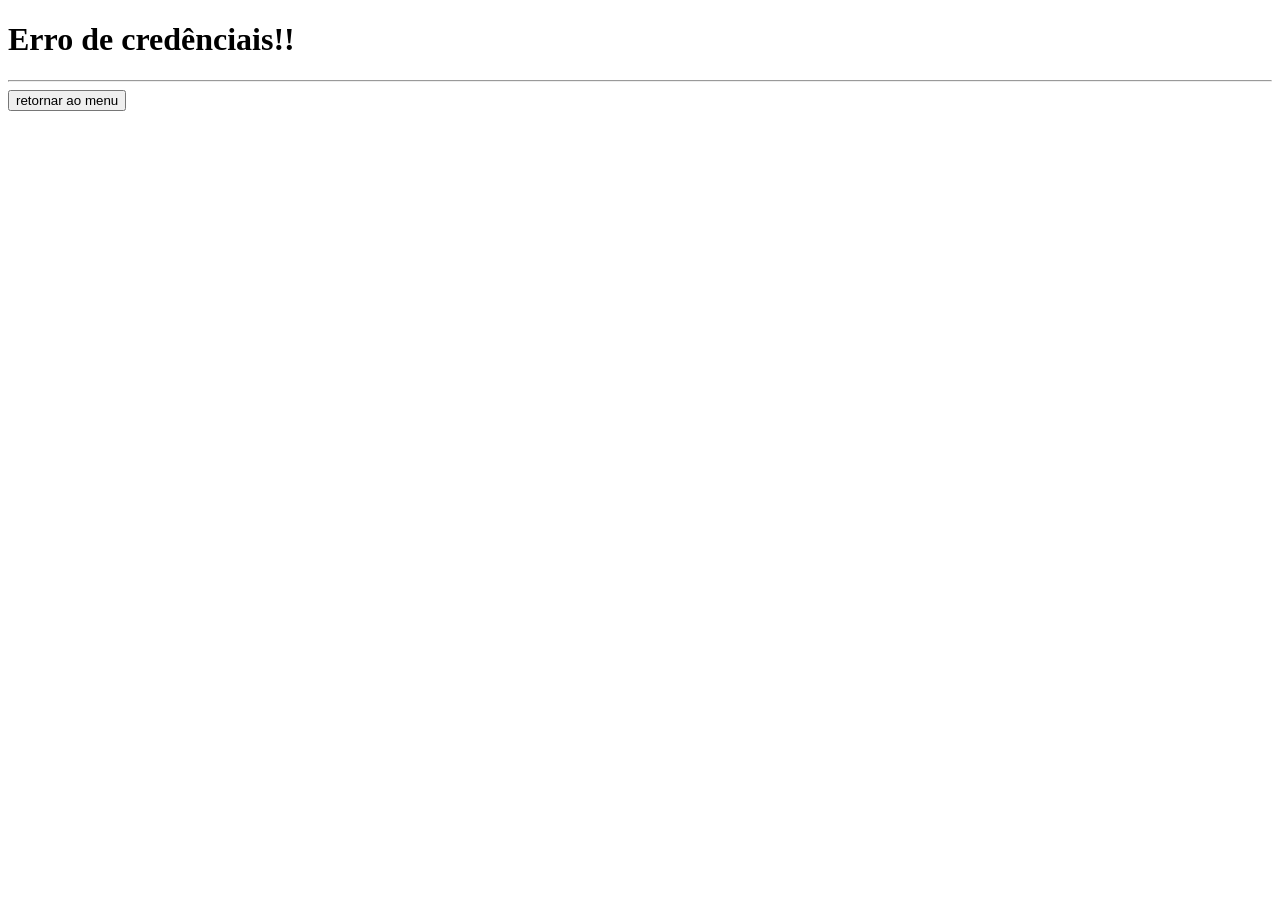
==== admin/admin_log_erro.html @ 2db94495 "telas de usuario e administrador" ====
<!DOCTYPE html>
<html lang="en">
<head>
    <meta charset="UTF-8">
    <meta name="viewport" content="width=device-width, initial-scale=1.0">
    <title>Document</title>
</head>
<body>
    <h1>Erro de credênciais!!</h1><hr>
    <a href="../index.html"><button>retornar ao menu</button></a>
</body>
</html>
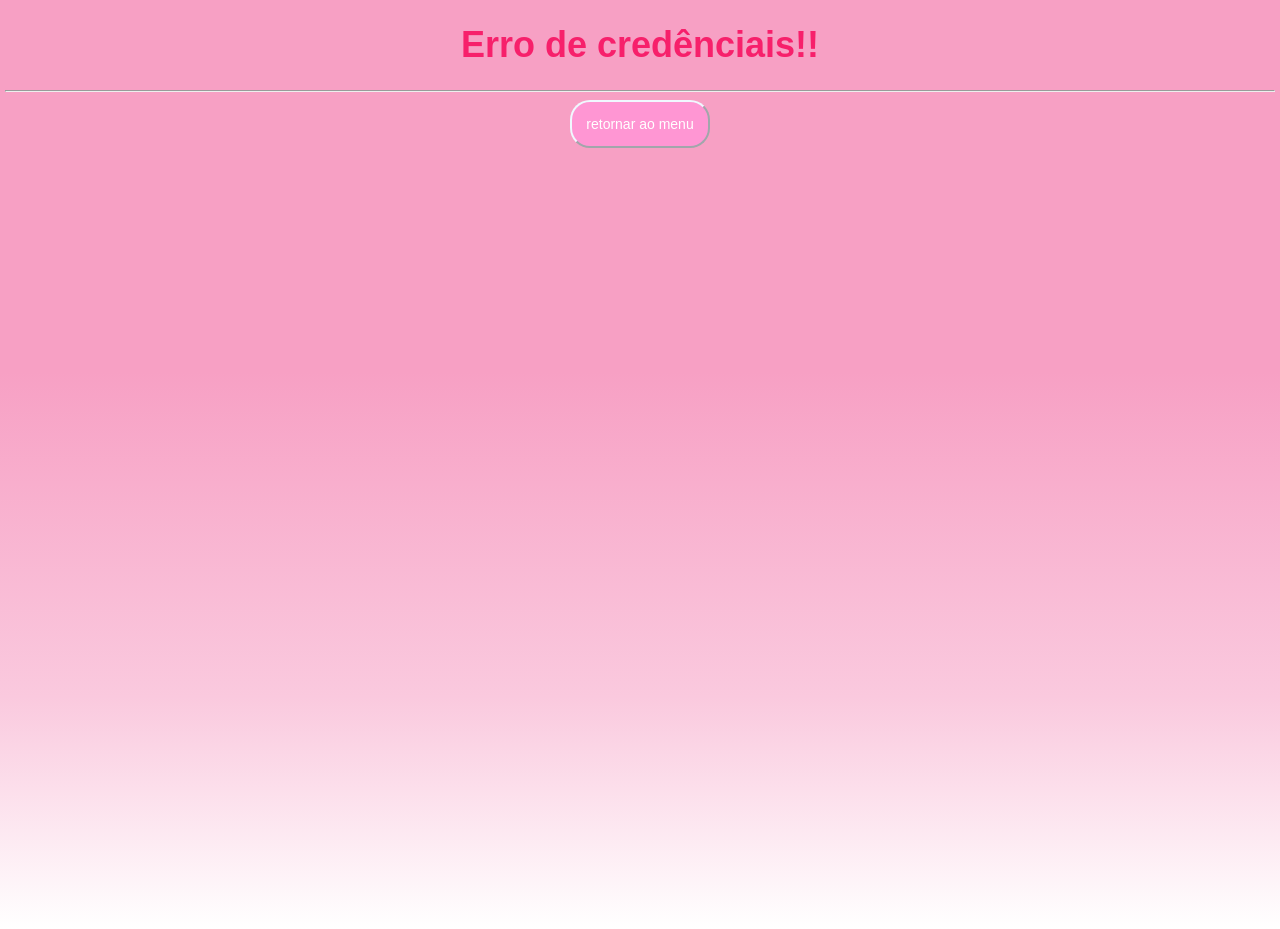
==== commit 7aa5195b: "estilização das páginas e recuperação de dados do banco em cada página de usuário" ====
--- a/admin/admin_log_erro.html
+++ b/admin/admin_log_erro.html
@@ -4,6 +4,7 @@
     <meta charset="UTF-8">
     <meta name="viewport" content="width=device-width, initial-scale=1.0">
     <title>Document</title>
+    <link rel="stylesheet" href="../style.css">
 </head>
 <body>
     <h1>Erro de credênciais!!</h1><hr>
--- a/style.css
+++ b/style.css
@@ -0,0 +1,99 @@
+body {
+    display: absolute;
+    font-family: 'Gill Sans', 'Gill Sans MT', Calibri, 'Trebuchet MS', sans-serif ;
+    color: aliceblue;
+    margin: 5px;
+    min-height: 100vh;
+    background: linear-gradient(
+        to bottom,
+        #f7a0c4 40%,
+        #fac9de 75%,
+        #ffffff 100%
+        
+    );
+    text-align: center;
+}
+
+.card {
+    background: white;
+    text-align: center;
+    color: aliceblue;
+    margin-left:40% ;
+    margin-right: 40%;
+    padding: 5px;;
+    border-radius: 5px;
+    position: relative;
+}
+
+.card label {
+    color: rgb(252, 32, 160);
+    text-align: right;
+}
+
+.card input {
+    text-align: left;
+    padding: 10px;
+    background-color: aquamarine;
+    border-radius: 10px;
+    gap: 10px;
+}
+
+.card button {
+    gap: 10px 25px;
+}
+
+.lista {
+    display: grid;
+    background: white;
+    color: #f930c7;
+    text-align: center;
+    margin-left: auto;
+    padding: 10px;;
+    border-radius: 5px;
+    position:relative ;
+
+}
+
+a {
+    text-decoration: none;
+}
+
+button {
+    display: flex;
+    align-items: center;
+    justify-content: center;
+    gap: 5px;
+    text-decoration: none;
+    color: white;
+    padding: 14px;
+    margin:auto;
+    font-size: 14px;
+    background: rgb(255, 150, 211);
+    border-color: aliceblue;
+    border-radius: 20px;
+    transition: .35s;
+}
+
+.acoes {
+    display: flex;
+    justify-content: center;
+    gap: 10px;
+    margin-top: 20px;
+
+}
+
+button:hover {
+    background: rgb(167, 245, 222);
+    cursor: pointer;
+    transform: translateY(-2px);
+    transition: .35s;
+}
+
+H1 {
+    color: rgb(247, 32, 107);
+    font-size: 36px;
+    font-weight: bold;
+}
+
+
+
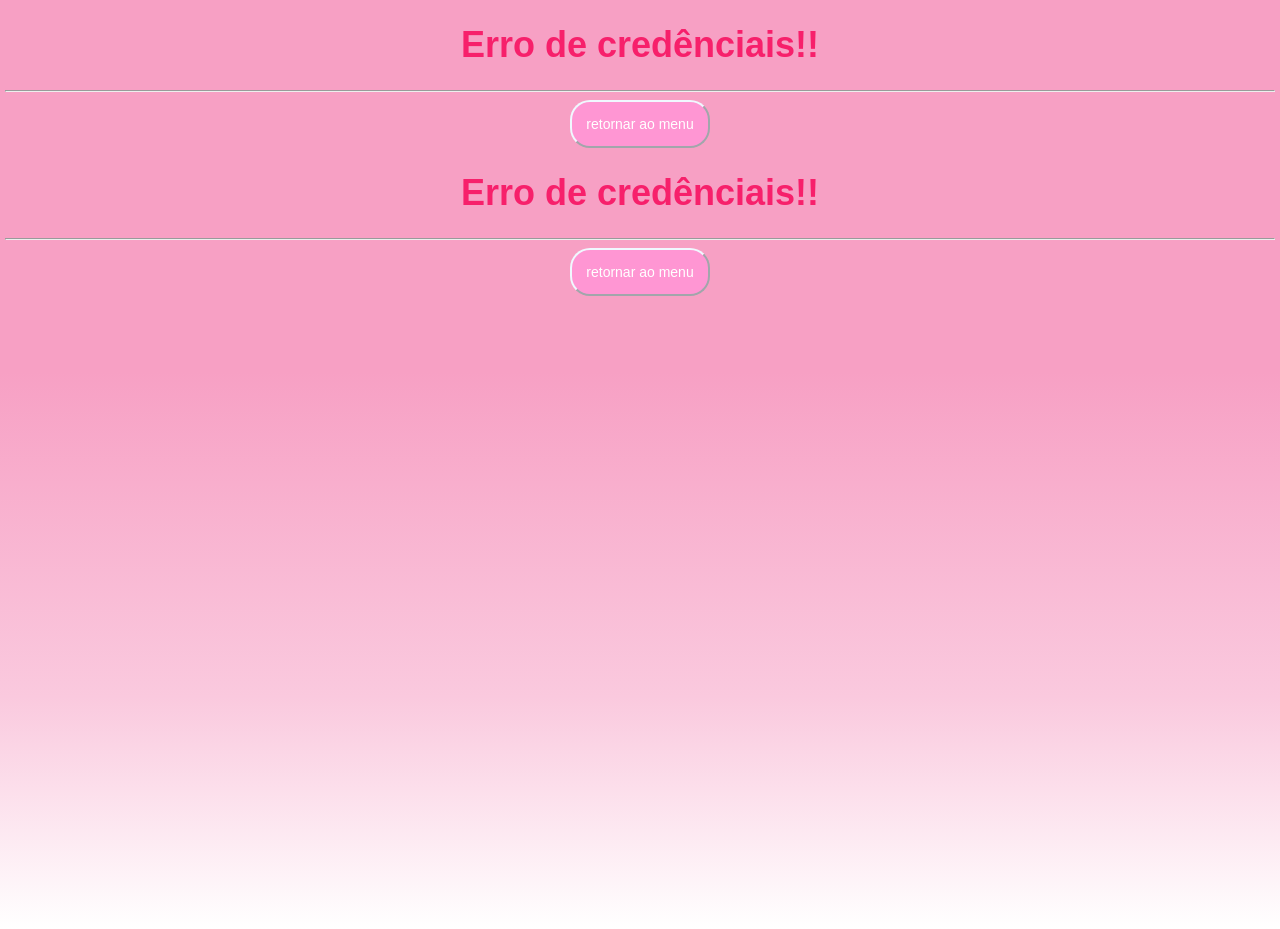
==== commit f7d8f158: "versão final" ====
--- a/admin/admin_log_erro.html
+++ b/admin/admin_log_erro.html
@@ -9,5 +9,17 @@
 <body>
     <h1>Erro de credênciais!!</h1><hr>
     <a href="../index.html"><button>retornar ao menu</button></a>
+</body><!DOCTYPE html>
+<html lang="pt-br">
+<head>
+    <meta charset="UTF-8">
+    <meta name="viewport" content="width=device-width, initial-scale=1.0">
+    <title>Document</title>
+    <link rel="stylesheet" href="../style.css">
+</head>
+<body>
+    <h1>Erro de credênciais!!</h1><hr>
+    <a href="../index.html"><button>retornar ao menu</button></a>
 </body>
+</html>
 </html>
